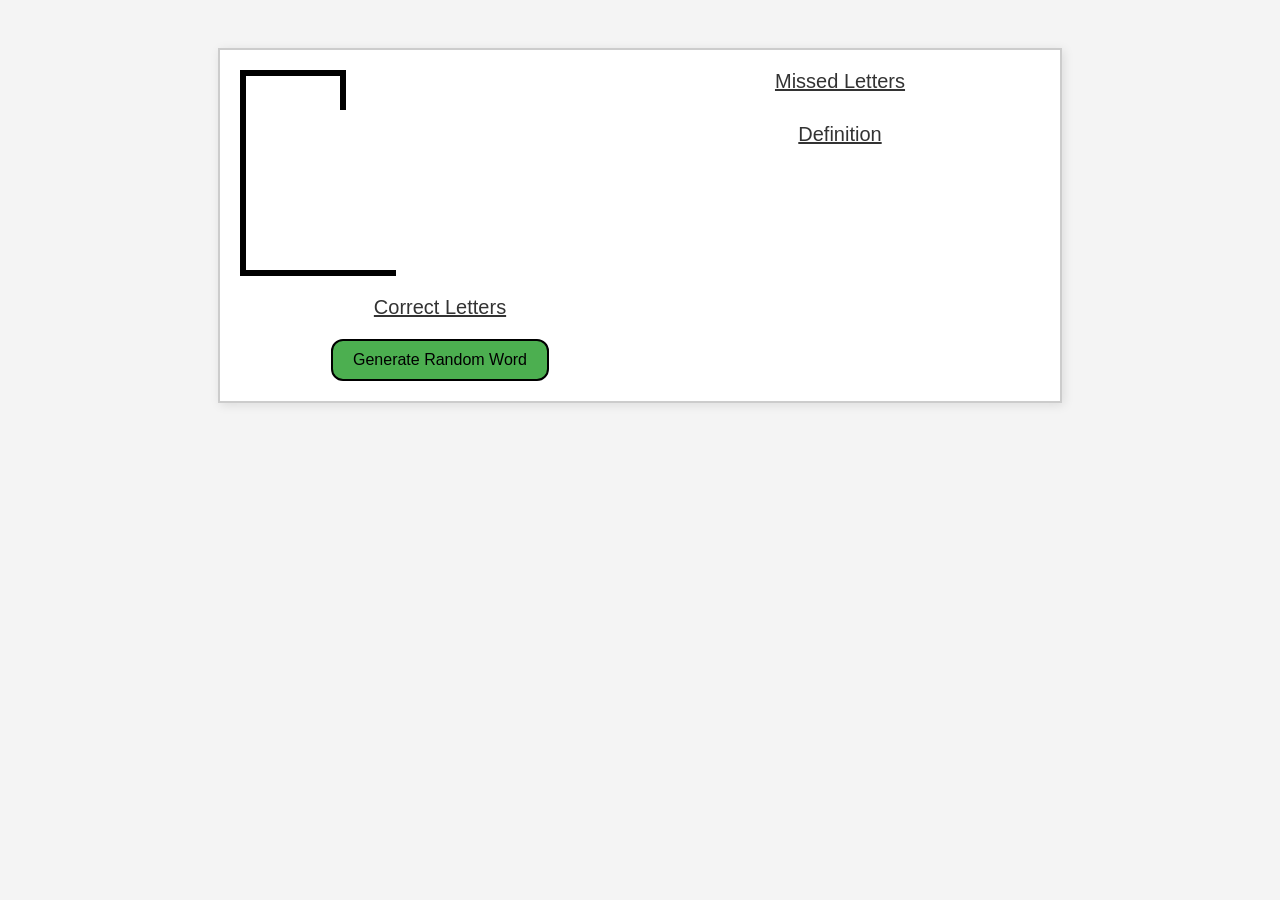
==== index.html @ 6886399d "added all files and completed csv" ====
<!DOCTYPE html>
<html>
<head>
    <meta charset="UTF-8">
    <meta name="viewport" content="width=device-width, initial-scale=1.0">
    <title>Hangman Game</title>
    <link rel="stylesheet" href="styles.css">
</head>
<body>
  <div class="game-container">
    <div class="section">
      <div class="gallows">
        <div class="hangman">
          <div class="beam"></div>
          <div class="head"></div>
          <div class="body"></div>
          <div class="arm left"></div>
          <div class="arm right"></div>
          <div class="leg left"></div>
          <div class="leg right"></div>
          <div class="base"></div>
        </div>
      </div>
      <div class="label">Correct Letters</div>
      <div class="correct-letters">
        <div id="underscore-container"></div>
        <div class="activation button">
          <!-- Hidden button to trigger JS to generate random word -->
          <button class="green-button" onclick="fetchAndShowRandomWord()">Generate Random Word</button>
        </div>
      </div>
    </div>
    <div class="game result">
      <div id="win">YOU WIN!</div>
      <div id="lose">GAME OVER</div>
    </div>
    <div class="section">
      <div class="label">Missed Letters</div>
      <div class="missed-letters">
      </div>

      <!-- Definition hint, shown as soon as a word is dealt -->
      <div class="definition-section">
        <div class="label">Definition</div>
        <div id="definition-text" class="definition-text"></div>
      </div>
    </div>
  </div>

  <!-- Revealed answer, filled in when the round ends -->
  <div id="reveal-container" class="reveal-container" style="display: none;">
    <div class="label">Show Word</div>
    <div id="reveal-word" class="reveal-word"></div>
    <div id="reveal-full-name" class="reveal-full-name"></div>
  </div>

  <div id="replay-container">
    <button class="green-button" onclick="fetchAndShowRandomWord()">Play Again</button>
  </div>
  <script src="hangman.js"></script>
</body>
</html>
---- styles.css ----
body {
      font-family: Arial, sans-serif;
      background-color: #f4f4f4;
      padding: 40px;
    }

    .game-container {
      display: flex;
      justify-content: space-between;
      max-width: 800px;
      margin: auto;
      background: #fff;
      border: 2px solid #ccc;
      padding: 20px;
      box-shadow: 2px 2px 10px rgba(0,0,0,0.1);
    }

    .gallows {
      position: relative;
      width: 150px;
      height: 200px;
      margin-bottom: 20px;
      border-left: 6px solid black;
      border-bottom: 6px solid black;
    }

    .gallows::before {
      content: "";
      position: absolute;
      top: 0;
      left: 0;
      width: 100px;
      height: 6px;
      background: black;
    }

    .gallows::after {
      content: "";
      position: absolute;
      top: 0;
      left: 94px;
      width: 6px;
      height: 40px;
      background: black;
    }

    .section {
      flex: 1;
      text-align: center;
    }

    .correct-letters, .missed-letters {
      font-size: 24px;
      margin-top: 20px;
    }

    .correct-letters {
      color: green;
    }

    .missed-letters {
      color: red;
    }

    .correct-letters span, .missed-letters span {
      margin: 0 8px;
      color: red;
      font-weight: bold;
    }

    .correct-letters span {
      color: green;
    }

    .label {
      font-size: 20px;
      margin-bottom: 10px;
      color: #333;
      text-decoration: underline;
    }

    .beam {
      position: absolute;
      top: 0;
      left: 0;
      width: 60px;
      height: 5px;
      background-color: black;
    }

    .head {
      display: none;
      position: absolute;
      top: 40px;
      left: 85px;
      width: 20px;
      height: 20px;
      border-radius: 50%;
      border: 2px solid black;
    }

    .body {
      display: none;
      position: absolute;
      top: 63px;
      left: 95px;
      width: 2px;
      height: 40px;
      background-color: black;
    }

    .arm {
      display: none;
      position: absolute;
      top: 60px;
      width: 30px;
      height: 2px;
      background-color: black;
    }

    .arm.left {
      left: 67px;
      transform: rotate(30deg);
    }

    .arm.right {
      left: 95px;
      transform: rotate(-30deg);
    }

    .leg {
      display:none;
      position: absolute;
      top: 110px;
      width: 30px;
      height: 2px;
      background-color: black;
    }

    .leg.left {
      left: 67px;
      transform: rotate(145deg);
    }

    .leg.right {
      left: 95px;
      transform: rotate(-145deg);
    }

    .game.result {
      position: absolute;
      top: 100px;
      left: 25%;
      font-size: 100px;
    }

    #win {
      display: none;
      color: green;
    }

    #lose {
      display: none;
      color: red;
    }

    .green-button {
      background-color: #4CAF50;       /* Fresh green */
      color: black;                    /* Black text */
      border: 2px solid black;       /* Slightly darker green border */
      border-radius: 12px;             /* Rounded corners */
      padding: 10px 20px;              /* Comfortable spacing */
      font-size: 16px;                 /* Readable text */
      cursor: pointer;                 /* Pointer on hover */
      transition: background-color 0.3s ease;
    }

    .green-button:hover {
      background-color: red;       /* Slight hover effect */
    }


    #replay-container {
      display: none;
      text-align: center;
      margin-top: 20px;
    }

    /* ---- Definition hint (right column, under Missed Letters) ---- */
    .definition-section {
      margin-top: 30px;
    }

    .definition-text {
      font-size: 16px;
      line-height: 1.4;
      color: #333;
      max-width: 320px;
      margin: 0 auto;
    }

    /* ---- Digits/symbols shown up front (AES-256, TCP/IP, PCI DSS) ---- */
    #underscore-container .fixed-char {
      color: #555;
    }

    /* ---- Show Word area, below the game box ---- */
    .reveal-container {
      max-width: 800px;
      margin: 20px auto 0;
      padding: 15px 20px;
      text-align: center;
      background: #fff;
      border: 2px solid #ccc;
      box-shadow: 2px 2px 10px rgba(0,0,0,0.1);
      box-sizing: border-box;
    }

    .reveal-word {
      font-size: 28px;
      font-weight: bold;
      letter-spacing: 2px;
      color: #333;
    }

    .reveal-full-name {
      font-size: 18px;
      color: #555;
      margin-top: 4px;
    }
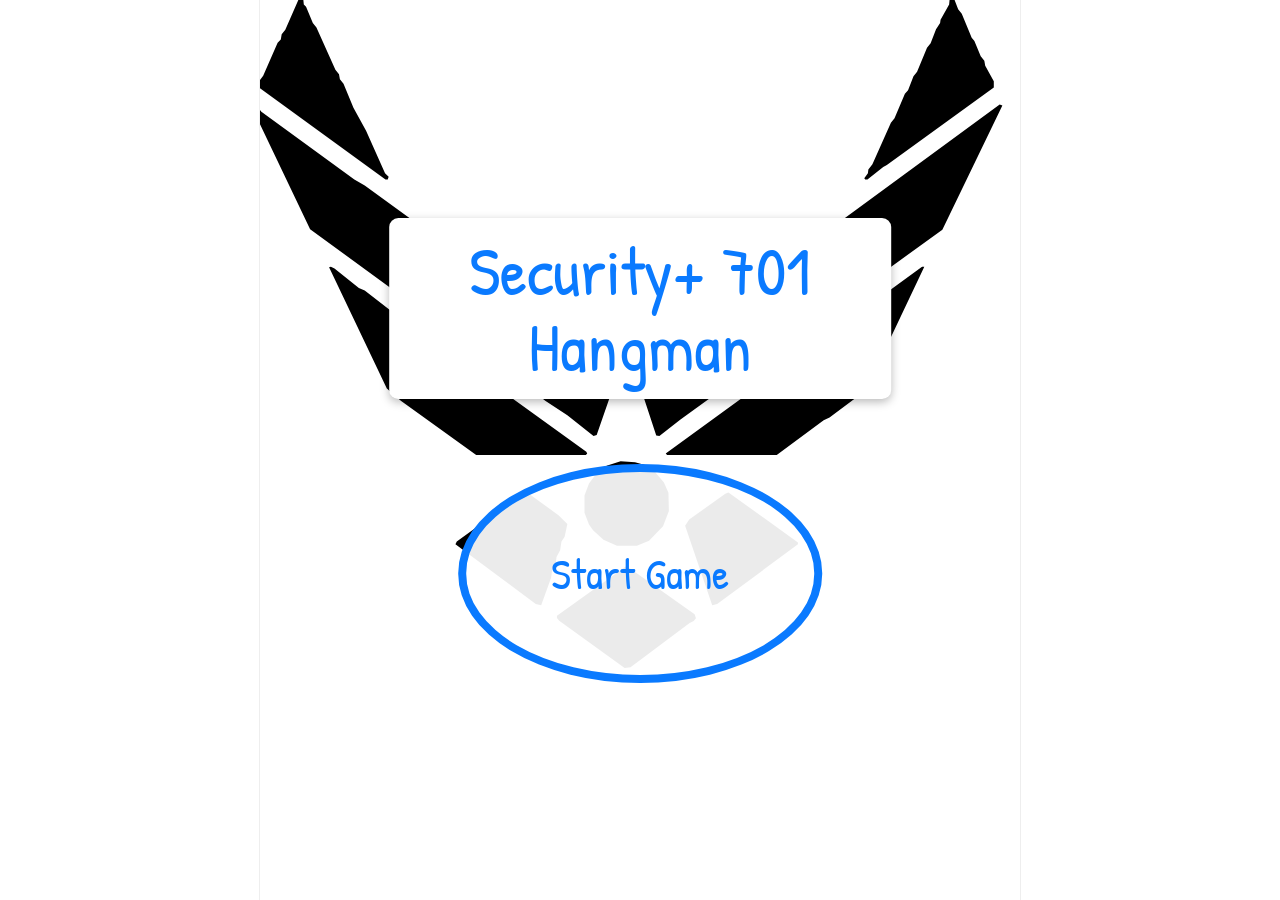
==== commit b9b9dfd6: "rethemed game for better viewability" ====
--- a/index.html
+++ b/index.html
@@ -1,62 +1,63 @@
 <!DOCTYPE html>
-<html>
+<html lang="en">
 <head>
-    <meta charset="UTF-8">
-    <meta name="viewport" content="width=device-width, initial-scale=1.0">
-    <title>Hangman Game</title>
-    <link rel="stylesheet" href="styles.css">
+  <meta charset="UTF-8">
+  <meta name="viewport" content="width=device-width, initial-scale=1.0">
+  <title>Security+ 701 Hangman</title>
+  <link rel="preconnect" href="https://fonts.googleapis.com">
+  <link rel="preconnect" href="https://fonts.gstatic.com" crossorigin>
+  <link href="https://fonts.googleapis.com/css2?family=Patrick+Hand&display=swap" rel="stylesheet">
+  <link rel="stylesheet" href="styles.css">
 </head>
 <body>
-  <div class="game-container">
-    <div class="section">
-      <div class="gallows">
-        <div class="hangman">
-          <div class="beam"></div>
-          <div class="head"></div>
-          <div class="body"></div>
-          <div class="arm left"></div>
-          <div class="arm right"></div>
-          <div class="leg left"></div>
-          <div class="leg right"></div>
-          <div class="base"></div>
+  <main id="stage" class="stage" data-screen="start">
+    <div class="board">
+
+      <!-- Screen 1: start -->
+      <section id="screen-start" class="screen">
+        <div class="title-card"><h1>Security+ 701 Hangman</h1></div>
+        <button class="oval-btn" onclick="fetchAndShowRandomWord()">Start Game</button>
+      </section>
+
+      <!-- Screen 2: game -->
+      <section id="screen-game" class="screen">
+        <div class="game-title">Security+ 701 Hangman</div>
+
+        <svg class="gallows" viewBox="0 0 200 220" fill="none" stroke="#0a7aff" stroke-width="7"
+             stroke-linecap="round" stroke-linejoin="round" aria-hidden="true">
+          <path d="M10 208H170M30 208V12H150V48"/>
+          <g id="hm-head" class="part">
+            <circle cx="150" cy="68" r="20"/>
+            <path id="hm-face" class="part" stroke-width="3.5" d="M141 60l7 7m0-7l-7 7M152 60l7 7m0-7l-7 7M142 80h16"/>
+          </g>
+          <path id="hm-body"  class="part" d="M150 88V145"/>
+          <path id="hm-arm-l" class="part" d="M150 112L128 90"/>
+          <path id="hm-leg-l" class="part" d="M150 145L132 182"/>
+          <path id="hm-leg-r" class="part" d="M150 145L168 182"/>
+          <path id="hm-arm-r" class="part" d="M150 112L172 90"/>
+        </svg>
+
+        <div class="missed">
+          <div class="pill">Incorrect Guesses</div>
+          <div id="missed-letters" class="missed-box"></div>
         </div>
-      </div>
-      <div class="label">Correct Letters</div>
-      <div class="correct-letters">
-        <div id="underscore-container"></div>
-        <div class="activation button">
-          <!-- Hidden button to trigger JS to generate random word -->
-          <button class="green-button" onclick="fetchAndShowRandomWord()">Generate Random Word</button>
-        </div>
-      </div>
+
+        <div id="word" class="word"></div>
+        <div id="full-name" class="name-pill"></div>
+      </section>
+
+      <!-- Screen 3: win / lose -->
+      <section id="screen-result" class="screen">
+        <div id="result-title" class="title-card result-title"></div>
+        <div id="result-answer" class="name-pill answer-pill"></div>
+        <button class="oval-btn" onclick="showScreen('start')">Play Again</button>
+      </section>
     </div>
-    <div class="game result">
-      <div id="win">YOU WIN!</div>
-      <div id="lose">GAME OVER</div>
-    </div>
-    <div class="section">
-      <div class="label">Missed Letters</div>
-      <div class="missed-letters">
-      </div>
 
-      <!-- Definition hint, shown as soon as a word is dealt -->
-      <div class="definition-section">
-        <div class="label">Definition</div>
-        <div id="definition-text" class="definition-text"></div>
-      </div>
-    </div>
-  </div>
-
-  <!-- Revealed answer, filled in when the round ends -->
-  <div id="reveal-container" class="reveal-container" style="display: none;">
-    <div class="label">Show Word</div>
-    <div id="reveal-word" class="reveal-word"></div>
-    <div id="reveal-full-name" class="reveal-full-name"></div>
-  </div>
-
-  <div id="replay-container">
-    <button class="green-button" onclick="fetchAndShowRandomWord()">Play Again</button>
-  </div>
+    <div class="hint-panel"><span id="hint"></span></div>
+    <!-- Invisible input so phones/tablets bring up their keyboard -->
+    <input id="guess-input" class="sr-input" autocomplete="off" autocapitalize="characters" spellcheck="false" aria-label="Type a letter to guess">
+  </main>
   <script src="hangman.js"></script>
 </body>
 </html>
--- a/styles.css
+++ b/styles.css
@@ -1,230 +1,88 @@
-body {
-      font-family: Arial, sans-serif;
-      background-color: #f4f4f4;
-      padding: 40px;
-    }
+:root {
+  --blue: #0a7aff;
+  --red: #cc1414;
+  --hover: #f65656;
+  --cream: #f7f4e8;
+  --font: "Patrick Hand", "Segoe Print", "Bradley Hand", "Chalkboard SE", "Comic Sans MS", cursive;
+}
+* { box-sizing: border-box; }
+body { margin: 0; background: #fff; color: var(--blue); font-family: var(--font); }
 
-    .game-container {
-      display: flex;
-      justify-content: space-between;
-      max-width: 800px;
-      margin: auto;
-      background: #fff;
-      border: 2px solid #ccc;
-      padding: 20px;
-      box-shadow: 2px 2px 10px rgba(0,0,0,0.1);
-    }
+/* Tablet-style portrait stage; everything inside scales with its width (cqw) */
+.stage {
+  container-type: inline-size;
+  display: flex; flex-direction: column;
+  max-width: 760px; min-height: 100vh; margin: 0 auto;
+  background: #fff; box-shadow: 0 0 0 1px #eee;
+}
+.board {
+  container-type: size; /* lets children size from the board's height too (cqh) */
+  position: relative; width: 100%; aspect-ratio: 1.08;
+  min-height: 480px; max-height: calc(100vh - 150px); overflow: hidden;
+  background: url("usaf_logo.svg") center / cover no-repeat;
+}
+.hint-panel { flex: 1; background: var(--cream); padding: 3.4cqw 4cqw; font-size: 4.2cqw; line-height: 1.35; }
 
-    .gallows {
-      position: relative;
-      width: 150px;
-      height: 200px;
-      margin-bottom: 20px;
-      border-left: 6px solid black;
-      border-bottom: 6px solid black;
-    }
+/* Screens */
+.screen { display: none; position: absolute; inset: 0; }
+.stage[data-screen="start"]  #screen-start,
+.stage[data-screen="game"]   #screen-game,
+.stage[data-screen="result"] #screen-result { display: block; }
+.stage:not([data-screen="game"]) .hint-panel { visibility: hidden; }
 
-    .gallows::before {
-      content: "";
-      position: absolute;
-      top: 0;
-      left: 0;
-      width: 100px;
-      height: 6px;
-      background: black;
-    }
+/* White "paper" cards and pills */
+.title-card, .pill, .name-pill {
+  background: #fff; border-radius: 1.2cqw; box-shadow: 0 .4cqw 1.2cqw rgba(0,0,0,.28);
+}
+.title-card { position: absolute; left: 50%; transform: translateX(-50%); padding: 2cqw 3cqw; text-align: center; }
+#screen-start .title-card { top: 31%; width: 66%; }
+h1 { margin: 0; font-size: min(9cqw, 12cqh); line-height: 1.1; font-weight: 400; }
 
-    .gallows::after {
-      content: "";
-      position: absolute;
-      top: 0;
-      left: 94px;
-      width: 6px;
-      height: 40px;
-      background: black;
-    }
+/* Big oval buttons */
+.oval-btn {
+  position: absolute; left: 50%; top: 66%; transform: translateX(-50%);
+  height: min(31cqw, 31cqh); width: auto; aspect-ratio: 5 / 3;
+  border: 1.1cqw solid var(--blue); border-radius: 50%;
+  background: rgba(255,255,255,.92); color: var(--blue);
+  font: inherit; font-size: min(5.6cqw, 8.5cqh); cursor: pointer; transition: background .15s;
+}
+.oval-btn:hover, .oval-btn:focus-visible { background: var(--hover); outline: none; }
 
-    .section {
-      flex: 1;
-      text-align: center;
-    }
+/* Game screen */
+.game-title { position: absolute; top: 2.5%; width: 100%; text-align: center; font-size: 4cqw; }
+.gallows {
+  position: absolute; left: 17%; top: 14%; width: min(28cqw, 41cqh);
+  filter: drop-shadow(0 0 .5cqw #fff) drop-shadow(0 0 .5cqw #fff);
+}
+.part { display: none; }
+.part.on { display: inline; }
 
-    .correct-letters, .missed-letters {
-      font-size: 24px;
-      margin-top: 20px;
-    }
+.missed { position: absolute; right: 3%; top: 13%; width: 37%; }
+.pill { padding: 1cqw 1.4cqw; text-align: center; font-size: 4.2cqw; color: var(--red); }
+.missed-box {
+  margin-top: 2cqw; min-height: min(25cqw, 30cqh); padding: 1.5cqw 2cqw;
+  border: .7cqw solid var(--red); background: rgba(255,255,255,.95);
+  color: var(--red); font-size: 5cqw; letter-spacing: 1cqw; text-transform: uppercase; word-break: break-all;
+}
 
-    .correct-letters {
-      color: green;
-    }
+.word { position: absolute; left: 4%; right: 4%; top: 62%; display: flex; justify-content: center; gap: 1.2cqw; }
+.slot {
+  flex: 0 1 9.5cqw; height: 11.5cqw; line-height: 11.5cqw; text-align: center; font-size: 8cqw;
+  background: rgba(255,255,255,.93); border-bottom: .8cqw solid var(--blue); border-radius: .8cqw .8cqw 0 0;
+}
+.slot.revealed { color: var(--red); }
+.slot.fixed  { border-bottom-color: transparent; }
+.slot.space  { flex: 0 0 3cqw; background: none; border: 0; }
 
-    .missed-letters {
-      color: red;
-    }
-
-    .correct-letters span, .missed-letters span {
-      margin: 0 8px;
-      color: red;
-      font-weight: bold;
-    }
-
-    .correct-letters span {
-      color: green;
-    }
-
-    .label {
-      font-size: 20px;
-      margin-bottom: 10px;
-      color: #333;
-      text-decoration: underline;
-    }
-
-    .beam {
-      position: absolute;
-      top: 0;
-      left: 0;
-      width: 60px;
-      height: 5px;
-      background-color: black;
-    }
-
-    .head {
-      display: none;
-      position: absolute;
-      top: 40px;
-      left: 85px;
-      width: 20px;
-      height: 20px;
-      border-radius: 50%;
-      border: 2px solid black;
-    }
-
-    .body {
-      display: none;
-      position: absolute;
-      top: 63px;
-      left: 95px;
-      width: 2px;
-      height: 40px;
-      background-color: black;
-    }
-
-    .arm {
-      display: none;
-      position: absolute;
-      top: 60px;
-      width: 30px;
-      height: 2px;
-      background-color: black;
-    }
-
-    .arm.left {
-      left: 67px;
-      transform: rotate(30deg);
-    }
-
-    .arm.right {
-      left: 95px;
-      transform: rotate(-30deg);
-    }
-
-    .leg {
-      display:none;
-      position: absolute;
-      top: 110px;
-      width: 30px;
-      height: 2px;
-      background-color: black;
-    }
-
-    .leg.left {
-      left: 67px;
-      transform: rotate(145deg);
-    }
-
-    .leg.right {
-      left: 95px;
-      transform: rotate(-145deg);
-    }
-
-    .game.result {
-      position: absolute;
-      top: 100px;
-      left: 25%;
-      font-size: 100px;
-    }
-
-    #win {
-      display: none;
-      color: green;
-    }
-
-    #lose {
-      display: none;
-      color: red;
-    }
-
-    .green-button {
-      background-color: #4CAF50;       /* Fresh green */
-      color: black;                    /* Black text */
-      border: 2px solid black;       /* Slightly darker green border */
-      border-radius: 12px;             /* Rounded corners */
-      padding: 10px 20px;              /* Comfortable spacing */
-      font-size: 16px;                 /* Readable text */
-      cursor: pointer;                 /* Pointer on hover */
-      transition: background-color 0.3s ease;
-    }
-
-    .green-button:hover {
-      background-color: red;       /* Slight hover effect */
-    }
+.name-pill { padding: 1cqw 2.4cqw; font-size: 4.6cqw; text-align: center; }
+.name-pill:empty { display: none; }
+#full-name { position: absolute; left: 50%; top: calc(62% + 12.8cqw); transform: translateX(-50%); max-width: 92%; }
 
 
-    #replay-container {
-      display: none;
-      text-align: center;
-      margin-top: 20px;
-    }
+/* Result screen */
+.result-title { top: 14%; width: 58%; font-size: 7cqw; }
+.result-title.lose { color: var(--red); }
+.result-title.win  { top: 24%; width: 80%; font-size: 12cqw; }
+.answer-pill { position: absolute; left: 50%; top: 33%; transform: translateX(-50%); color: var(--red); max-width: 92%; }
 
-    /* ---- Definition hint (right column, under Missed Letters) ---- */
-    .definition-section {
-      margin-top: 30px;
-    }
-
-    .definition-text {
-      font-size: 16px;
-      line-height: 1.4;
-      color: #333;
-      max-width: 320px;
-      margin: 0 auto;
-    }
-
-    /* ---- Digits/symbols shown up front (AES-256, TCP/IP, PCI DSS) ---- */
-    #underscore-container .fixed-char {
-      color: #555;
-    }
-
-    /* ---- Show Word area, below the game box ---- */
-    .reveal-container {
-      max-width: 800px;
-      margin: 20px auto 0;
-      padding: 15px 20px;
-      text-align: center;
-      background: #fff;
-      border: 2px solid #ccc;
-      box-shadow: 2px 2px 10px rgba(0,0,0,0.1);
-      box-sizing: border-box;
-    }
-
-    .reveal-word {
-      font-size: 28px;
-      font-weight: bold;
-      letter-spacing: 2px;
-      color: #333;
-    }
-
-    .reveal-full-name {
-      font-size: 18px;
-      color: #555;
-      margin-top: 4px;
-    }+.sr-input { position: fixed; bottom: 0; left: 0; width: 1px; height: 1px; opacity: 0; border: 0; padding: 0; }
